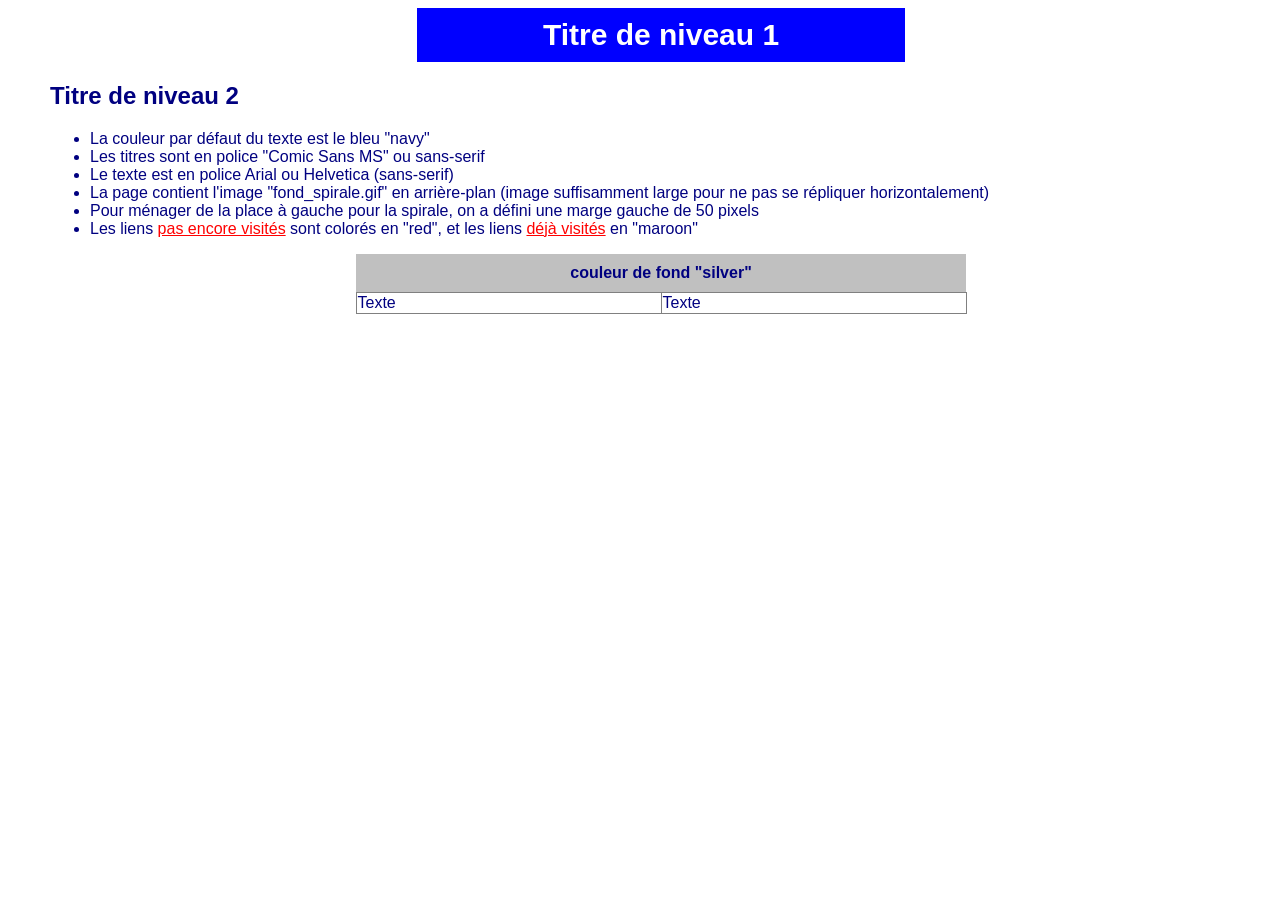
==== exo1_TP4.html @ 82144934 "Add files via upload" ====
<!DOCTYPE html>
<html lang="fr">
<head>
  <meta charset="UTF-8">
  <title>Exercice 1  TP4</title>
  <style>
    body {
      color: navy;
      font-family: Arial, Helvetica, sans-serif;
      margin-left: 50px;
    }

    h1, h2 {
      font-family: "Comic Sans MS", sans-serif;
    }

    h1 {
      text-align: center;
      background-color: blue;
      color: white;
      padding: 10px;
      margin: 0 30%;
      font-size: 30px;
    }

    a:link {
       color: red; 
      }
    a:visited { 
      color: maroon; 
    }
    table{
      border-collapse: collapse;
      width: 50%;
      margin: auto;
    }
    table th {
      background-color: silver;
     
    }
    th {
      padding: 10px;
      width: 50%;
    }
    td {
      border: 1px solid gray;
    }
  </style>
</head>
<body>

  <h1>Titre de niveau 1</h1>

  <h2>Titre de niveau 2</h2>

  <ul>
    <li>La couleur par défaut du texte est le bleu "navy"</li>
    <li>Les titres sont en police "Comic Sans MS" ou sans-serif</li>
    <li>Le texte est en police Arial ou Helvetica (sans-serif)</li>
    <li>La page contient l'image "fond_spirale.gif" en arrière-plan (image suffisamment large pour ne pas se répliquer horizontalement)</li>
    <li>Pour ménager de la place à gauche pour la spirale, on a défini une marge gauche de 50 pixels</li>
    <li>Les liens <a href="#">pas encore visités</a> sont colorés en "red", et les liens <a href="#">déjà visités</a> en "maroon"</li>
  </ul>

  <table>
    <tr>
      <th colspan="2">couleur de fond "silver"</th>
    </tr>
    <tr>
      <td>Texte</td>
      <td>Texte</td>
    </tr>
  </table>

</body>
</html>
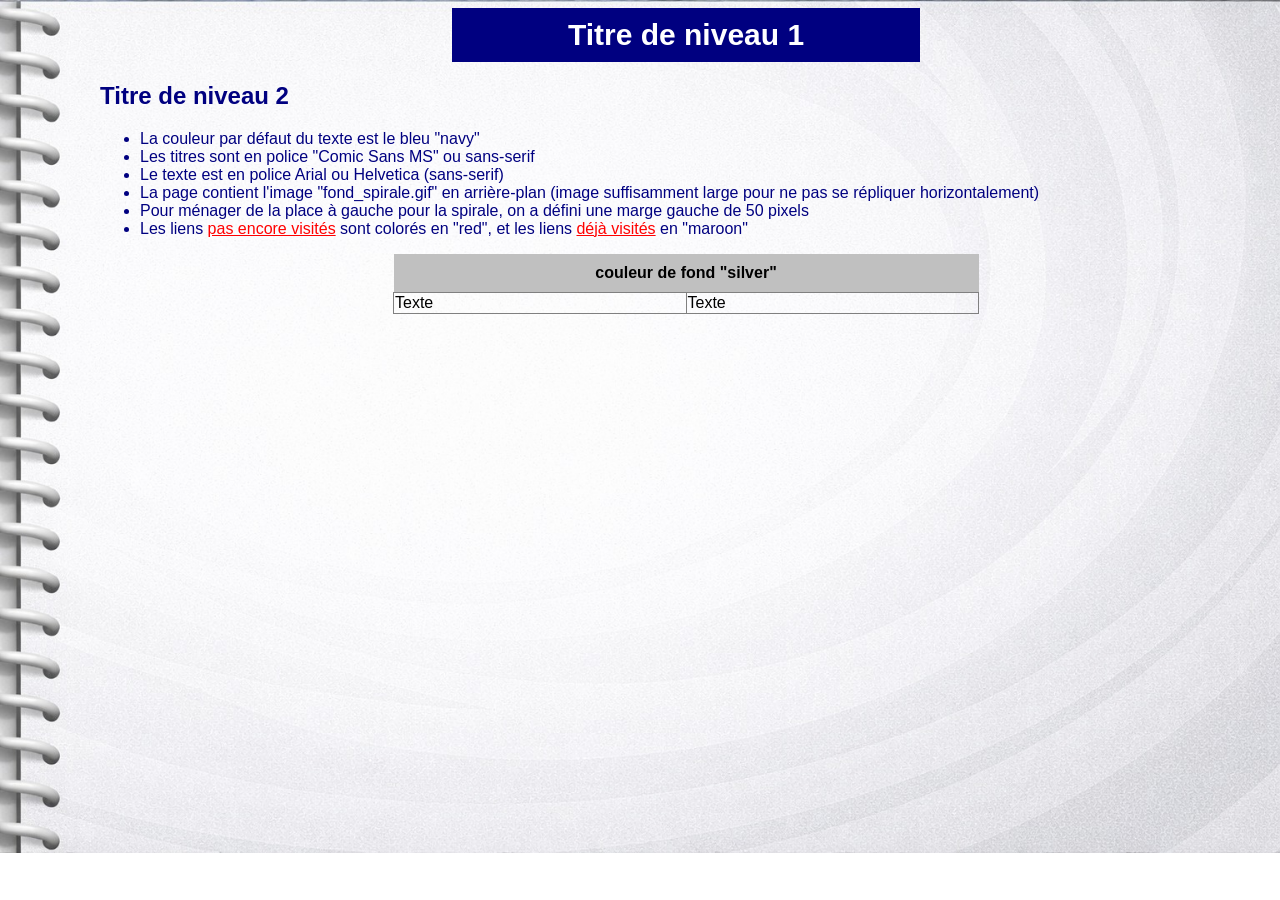
==== commit f883325c: "Add files via upload" ====
--- a/exo1_TP4.html
+++ b/exo1_TP4.html
@@ -8,6 +8,12 @@
       color: navy;
       font-family: Arial, Helvetica, sans-serif;
       margin-left: 50px;
+      background-image: url(image.jpeg);
+      background-repeat: no-repeat;
+       background-size: 100% auto;
+       margin-left: 100px;
+       background-size: cover;
+
     }
 
     h1, h2 {
@@ -16,23 +22,24 @@
 
     h1 {
       text-align: center;
-      background-color: blue;
+      background-color: navy;
       color: white;
       padding: 10px;
       margin: 0 30%;
       font-size: 30px;
     }
 
-    a:link {
-       color: red; 
-      }
     a:visited { 
       color: maroon; 
     }
+    a {
+       color: red; 
+      }
     table{
       border-collapse: collapse;
       width: 50%;
       margin: auto;
+      color: black;
     }
     table th {
       background-color: silver;
